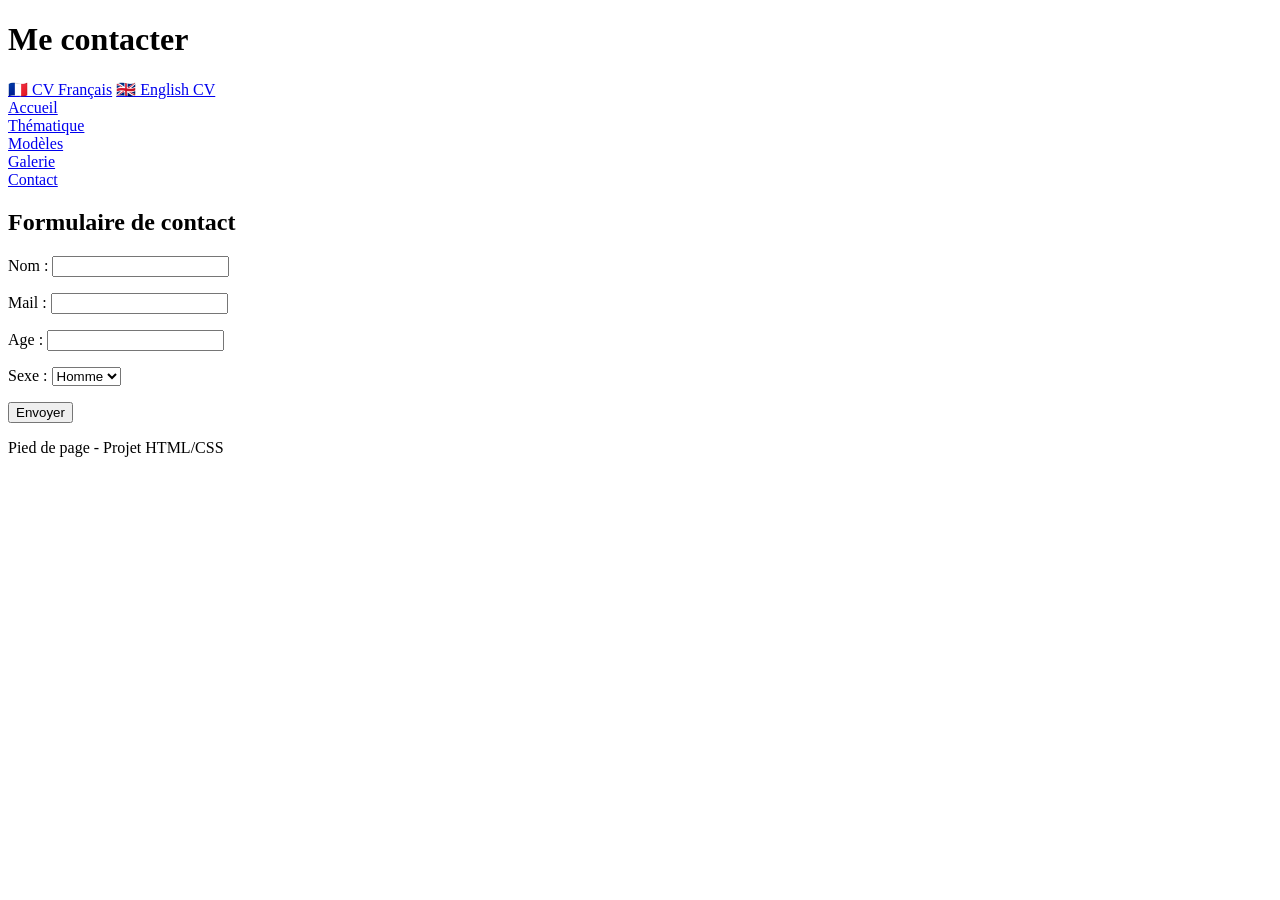
==== contact.html @ 6f4d72d2 "Renommage des fichiers pour plus de clareté et avancement du site" ====
<!DOCTYPE html>
<html lang="fr">
<head>
    <meta charset="UTF-8">
    <meta name="viewport" content="width=device-width, initial-scale=1.0">
    <title>Contact - iPhone</title>
    <link rel="stylesheet" href="main.css">
</head>
<body>
    <h1 id="titre">Me contacter</h1>
    
    <div id="MenuHaut">
        <a href="CV_FR.html">🇫🇷 CV Français</a>
        <a href="CV_EN.html">🇬🇧 English CV</a>
    </div>

    <div id="MenuCentre">
        <div class="DivLongue">
            
            <div class="menuColonne">
                <a href="index.html">
                    <div id="menu1">Accueil</div>
                </a>
                <a href="thematique.html">
                    <div id="menu2">Thématique</div>
                </a>
                <a href="modeles.html">
                    <div id="menu1">Modèles</div>
                </a>
                <a href="galerie.html">
                    <div id="menu2">Galerie</div>
                </a>
                <a href="contact.html">
                    <div id="menu1">Contact</div>
                </a>
            </div>

            <!-- Fiche contact -->
            <div id="SousMenuA">
                <div class="titre-contenu">
                    <h2>Formulaire de contact</h2>
                    
                    <!-- Nom, Mail, Age, Sexe -->
                    <form action="#" method="get">
                        <p>
                            <label for="nom">Nom :</label>
                            <input type="text" id="nom" name="nom" required>
                        </p>
                        <p>
                            <label for="mail">Mail :</label>
                            <input type="email" id="mail" name="mail" required>
                        </p>
                        <p>
                            <label for="age">Age :</label>
                            <input type="number" id="age" name="age" required>
                        </p>
                        <p>
                            <label for="sexe">Sexe :</label>
                            <select id="sexe" name="sexe">
                                <option value="homme">Homme</option>
                                <option value="femme">Femme</option>
                            </select>
                        </p>
                        <p>
                            <input type="submit" value="Envoyer">
                        </p>
                    </form>

                </div>
            </div>
            <!-- Fiche contact -->

        </div>

        <div class="DivLongue">
            <div id="SousMenuB">
                Pied de page - Projet HTML/CSS
            </div>
        </div>
    </div>
</body>
</html>
---- main.css ----
.titre{

    font-size: 30px;
}

header h1{
    display: flex;
    align-items: center;
    justify-content: center;
}

#iphone18{

    display: flex;
    align-items: center;
    justify-content: left;
    
}

#iphone17{

    display: flex;
    align-items: center;
    justify-content: right;

}
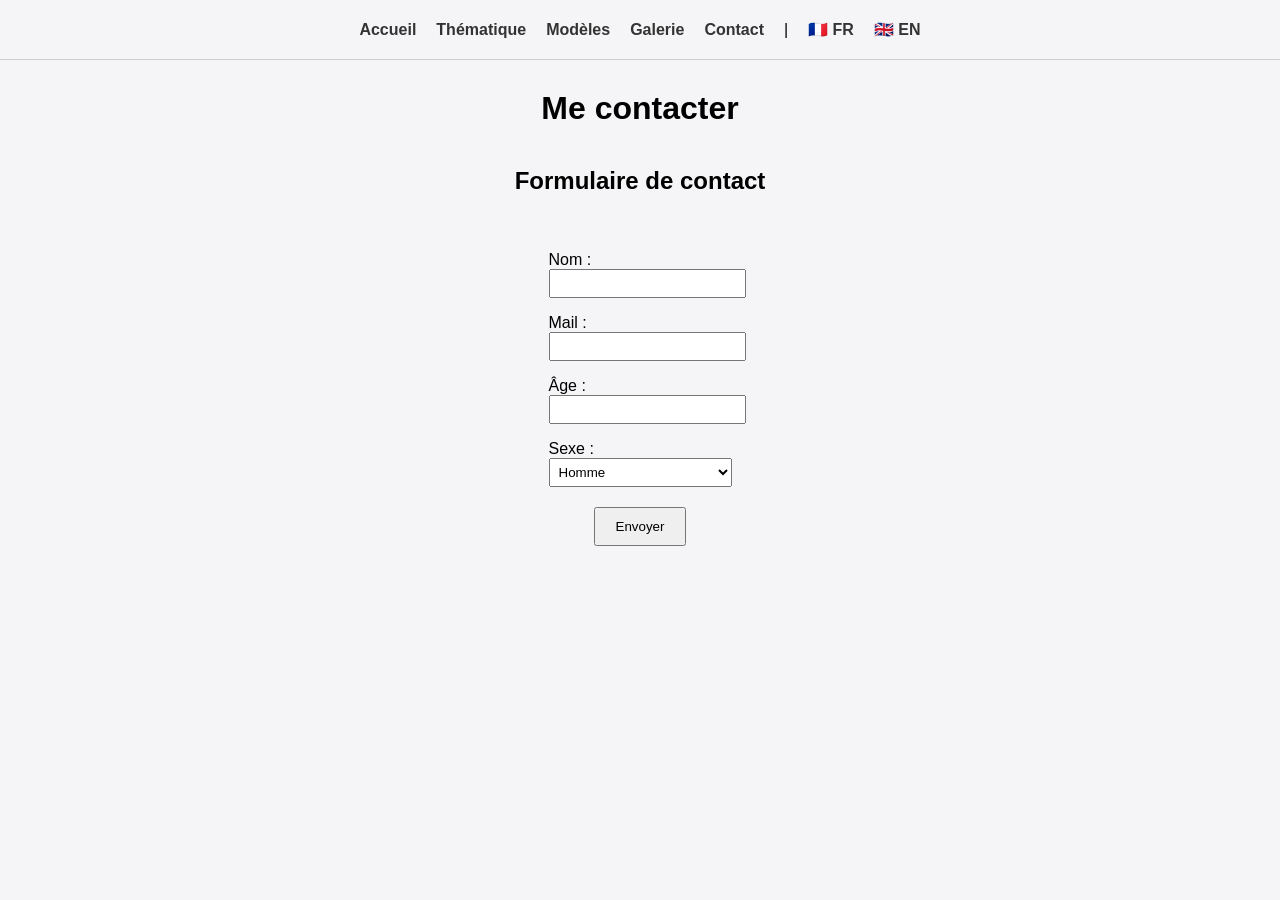
==== commit cb12f5c9: "mise en forme des page et redimentionnement + la navbar pour toutes les pages" ====
--- a/contact.html
+++ b/contact.html
@@ -7,76 +7,58 @@
     <link rel="stylesheet" href="main.css">
 </head>
 <body>
-    <h1 id="titre">Me contacter</h1>
-    
-    <div id="MenuHaut">
-        <a href="CV_FR.html">🇫🇷 CV Français</a>
-        <a href="CV_EN.html">🇬🇧 English CV</a>
-    </div>
 
-    <div id="MenuCentre">
-        <div class="DivLongue">
-            
-            <div class="menuColonne">
-                <a href="index.html">
-                    <div id="menu1">Accueil</div>
-                </a>
-                <a href="thematique.html">
-                    <div id="menu2">Thématique</div>
-                </a>
-                <a href="modeles.html">
-                    <div id="menu1">Modèles</div>
-                </a>
-                <a href="galerie.html">
-                    <div id="menu2">Galerie</div>
-                </a>
-                <a href="contact.html">
-                    <div id="menu1">Contact</div>
-                </a>
-            </div>
+    <!-- 1. Le menu et les drapeaux centrés en haut -->
+    <nav class="menu-centre">
+        <a href="index.html">Accueil</a>
+        <a href="thematique.html">Thématique</a>
+        <a href="modeles.html">Modèles</a>
+        <a href="galerie.html">Galerie</a>
+        <a href="contact.html">Contact</a>
+        <span class="separateur">|</span>
+        <a href="CV_FR.html">🇫🇷 FR</a>
+        <a href="CV_EN.html">🇬🇧 EN</a>
+    </nav>
 
-            <!-- Fiche contact -->
-            <div id="SousMenuA">
-                <div class="titre-contenu">
-                    <h2>Formulaire de contact</h2>
-                    
-                    <!-- Nom, Mail, Age, Sexe -->
-                    <form action="#" method="get">
-                        <p>
-                            <label for="nom">Nom :</label>
-                            <input type="text" id="nom" name="nom" required>
-                        </p>
-                        <p>
-                            <label for="mail">Mail :</label>
-                            <input type="email" id="mail" name="mail" required>
-                        </p>
-                        <p>
-                            <label for="age">Age :</label>
-                            <input type="number" id="age" name="age" required>
-                        </p>
-                        <p>
-                            <label for="sexe">Sexe :</label>
-                            <select id="sexe" name="sexe">
-                                <option value="homme">Homme</option>
-                                <option value="femme">Femme</option>
-                            </select>
-                        </p>
-                        <p>
-                            <input type="submit" value="Envoyer">
-                        </p>
-                    </form>
+    <!-- 2. Le titre principal -->
+    <h1 class="titre-page">Me contacter</h1>
 
-                </div>
-            </div>
-            <!-- Fiche contact -->
+    <!-- 3. Le conteneur pour centrer le contenu -->
+    <main class="cv-centrage">
+        <div id="SousMenuA" style="width: 80%; text-align: center;">
+            <div class="titre-contenu">
+                
+                <h2>Formulaire de contact</h2>
+                
+                <!-- Nom, Mail, Age, Sexe : Contraintes du projet respectées -->
+                <form action="#" method="get" style="display: inline-block; text-align: left; margin-top: 20px;">
+                    <p>
+                        <label for="nom">Nom :</label><br>
+                        <input type="text" id="nom" name="nom" required style="width: 100%; padding: 5px;">
+                    </p>
+                    <p>
+                        <label for="mail">Mail :</label><br>
+                        <input type="email" id="mail" name="mail" required style="width: 100%; padding: 5px;">
+                    </p>
+                    <p>
+                        <label for="age">Âge :</label><br>
+                        <input type="number" id="age" name="age" required style="width: 100%; padding: 5px;">
+                    </p>
+                    <p>
+                        <label for="sexe">Sexe :</label><br>
+                        <select id="sexe" name="sexe" style="width: 100%; padding: 5px;">
+                            <option value="homme">Homme</option>
+                            <option value="femme">Femme</option>
+                        </select>
+                    </p>
+                    <p style="text-align: center; margin-top: 20px;">
+                        <input type="submit" value="Envoyer" style="padding: 10px 20px; cursor: pointer;">
+                    </p>
+                </form>
 
-        </div>
-
-        <div class="DivLongue">
-            <div id="SousMenuB">
-                Pied de page - Projet HTML/CSS
             </div>
         </div>
-    </div>
+    </main>
+
 </body>
 </html>
--- a/main.css
+++ b/main.css
@@ -1,26 +1,47 @@
-.titre{
-
-    font-size: 30px;
+body {
+    display: flex !important;
+    flex-direction: column !important;
+    align-items: center !important;
+    justify-content: flex-start !important;
+    margin: 0 !important;
+    min-height: 100vh;
+    
+    /* AJOUTEZ CES DEUX LIGNES POUR CORRIGER LA DIFFÉRENCE : */
+    background-color: #f5f5f7 !important; /* Force le fond gris très clair style Apple partout */
+    font-family: -apple-system, BlinkMacSystemFont, "Segoe UI", Roboto, Helvetica, Arial, sans-serif !important; /* Force la police moderne partout */
+}
+/* Le menu prend toute la largeur tout en haut */
+.menu-centre {
+    width: 100% !important;
+    display: flex;
+    justify-content: center;
+    align-items: center;
+    gap: 20px;
+    padding: 20px;
+    background-color: #f5f5f7;
+    border-bottom: 1px solid #ccc;
+    box-sizing: border-box;
 }
 
-header h1{
-    display: flex;
-    align-items: center;
-    justify-content: center;
+.menu-centre a {
+    text-decoration: none;
+    color: #333;
+    font-weight: bold;
+    font-size: 16px;
 }
 
-#iphone18{
-
-    display: flex;
-    align-items: center;
-    justify-content: left;
-    
+/* Le titre s'affiche bien au centre en dessous du menu */
+.titre-page {
+    text-align: center;
+    margin-top: 30px !important;
+    margin-bottom: 20px !important;
+    width: 100%;
 }
 
-#iphone17{
-
+/* Le conteneur du CV reste bien au centre */
+.cv-centrage {
     display: flex;
-    align-items: center;
-    justify-content: right;
-
+    justify-content: center;
+    width: 100%;
+    margin-bottom: 50px;
 }
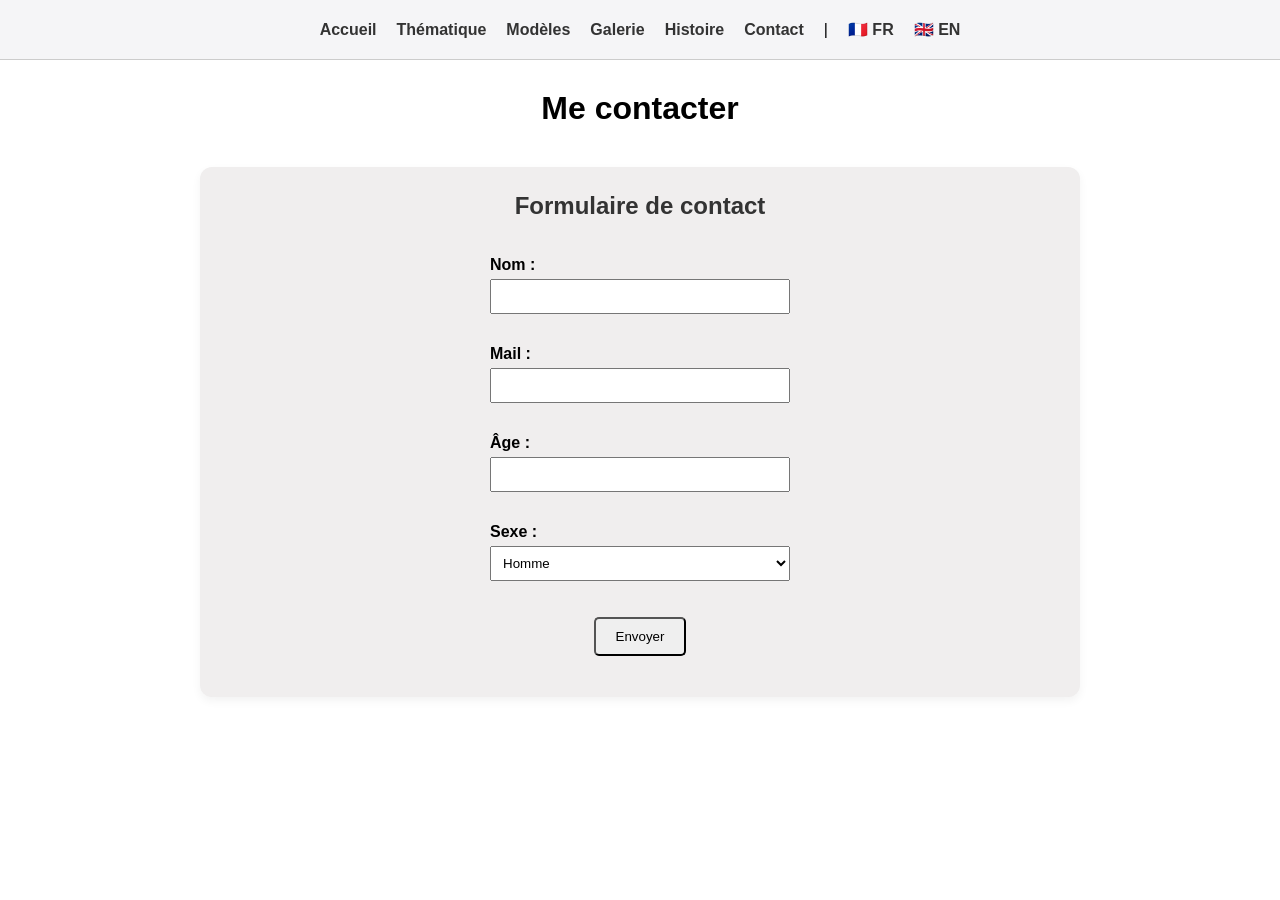
==== commit a005e610: "correction des balises que je ne devait pas utiliser + mise en forme de toutes les pages sauf la der" ====
--- a/contact.html
+++ b/contact.html
@@ -1,59 +1,70 @@
 <!DOCTYPE html>
 <html lang="fr">
+
 <head>
     <meta charset="UTF-8">
     <meta name="viewport" content="width=device-width, initial-scale=1.0">
     <title>Contact - iPhone</title>
     <link rel="stylesheet" href="main.css">
 </head>
+
 <body>
 
-    <!-- 1. Le menu et les drapeaux centrés en haut -->
+    <!-- 1. BARRE DE NAVIGATION -->
     <nav class="menu-centre">
         <a href="index.html">Accueil</a>
         <a href="thematique.html">Thématique</a>
         <a href="modeles.html">Modèles</a>
         <a href="galerie.html">Galerie</a>
+        <a href="histoire.html">Histoire</a>
         <a href="contact.html">Contact</a>
         <span class="separateur">|</span>
         <a href="CV_FR.html">🇫🇷 FR</a>
         <a href="CV_EN.html">🇬🇧 EN</a>
     </nav>
 
-    <!-- 2. Le titre principal -->
+    <!-- 2. TITRE PRINCIPAL -->
     <h1 class="titre-page">Me contacter</h1>
 
-    <!-- 3. Le conteneur pour centrer le contenu -->
+    <!-- 3. CONTENU CENTRAL -->
     <main class="cv-centrage">
-        <div id="SousMenuA" style="width: 80%; text-align: center;">
-            <div class="titre-contenu">
-                
-                <h2>Formulaire de contact</h2>
-                
-                <!-- Nom, Mail, Age, Sexe : Contraintes du projet respectées -->
-                <form action="#" method="get" style="display: inline-block; text-align: left; margin-top: 20px;">
-                    <p>
-                        <label for="nom">Nom :</label><br>
-                        <input type="text" id="nom" name="nom" required style="width: 100%; padding: 5px;">
+        <div id="SousMenuA" class="conteneur-central">
+
+            <!-- BLOC DU FORMULAIRE -->
+            <div class="bloc-info">
+
+                <h2 class="titre-centre">Formulaire de contact</h2>
+
+                <!-- Utilisation exclusive des classes CSS pour le design -->
+                <form action="#" method="get" class="formulaire-contact">
+
+                    <p class="groupe-formulaire">
+                        <label for="nom" class="label-formulaire">Nom :</label>
+                        <input type="text" id="nom" name="nom" required class="champ-formulaire">
                     </p>
-                    <p>
-                        <label for="mail">Mail :</label><br>
-                        <input type="email" id="mail" name="mail" required style="width: 100%; padding: 5px;">
+
+                    <p class="groupe-formulaire">
+                        <label for="mail" class="label-formulaire">Mail :</label>
+                        <input type="email" id="mail" name="mail" required class="champ-formulaire">
                     </p>
-                    <p>
-                        <label for="age">Âge :</label><br>
-                        <input type="number" id="age" name="age" required style="width: 100%; padding: 5px;">
+
+                    <p class="groupe-formulaire">
+                        <label for="age" class="label-formulaire">Âge :</label>
+                        <input type="number" id="age" name="age" required class="champ-formulaire">
                     </p>
-                    <p>
-                        <label for="sexe">Sexe :</label><br>
-                        <select id="sexe" name="sexe" style="width: 100%; padding: 5px;">
+
+                    <p class="groupe-formulaire-dernier">
+                        <label for="sexe" class="label-formulaire">Sexe :</label>
+                        <select id="sexe" name="sexe" class="champ-formulaire">
                             <option value="homme">Homme</option>
                             <option value="femme">Femme</option>
                         </select>
                     </p>
-                    <p style="text-align: center; margin-top: 20px;">
-                        <input type="submit" value="Envoyer" style="padding: 10px 20px; cursor: pointer;">
+
+                    <p class="bouton-conteneur">
+                        <input type="submit" value="Envoyer" class="bouton-envoyer">
                     </p>
+
                 </form>
 
             </div>
@@ -61,4 +72,5 @@
     </main>
 
 </body>
+
 </html>
--- a/main.css
+++ b/main.css
@@ -5,11 +5,12 @@
     justify-content: flex-start !important;
     margin: 0 !important;
     min-height: 100vh;
-    
-    /* AJOUTEZ CES DEUX LIGNES POUR CORRIGER LA DIFFÉRENCE : */
-    background-color: #f5f5f7 !important; /* Force le fond gris très clair style Apple partout */
-    font-family: -apple-system, BlinkMacSystemFont, "Segoe UI", Roboto, Helvetica, Arial, sans-serif !important; /* Force la police moderne partout */
-}
+    background-color: white !important;
+    /* Force le fond gris très clair style Apple partout */
+    font-family: -apple-system, BlinkMacSystemFont, "Segoe UI", Roboto, Helvetica, Arial, sans-serif !important;
+    /* Force la police moderne partout */
+}
+
 /* Le menu prend toute la largeur tout en haut */
 .menu-centre {
     width: 100% !important;
@@ -24,6 +25,7 @@
 }
 
 .menu-centre a {
+    /* Enleve le soulignage des onglets de la navbar */
     text-decoration: none;
     color: #333;
     font-weight: bold;
@@ -44,4 +46,157 @@
     justify-content: center;
     width: 100%;
     margin-bottom: 50px;
+}
+
+
+.bloc-info {
+
+    background-color: #f0eeee;
+    padding: 25px 40px;
+    /* Espace à l'intérieur du bloc */
+    margin: 20px auto;
+    /* Espacement à l'extérieur du bloc. auto pour centrer parfaitement le bloc sur la page */
+    border-radius: 12px;
+    /* Arrondit les coins de votre bloc */
+    box-shadow: 0 4px 10px rgba(0, 0, 0, 0.05);
+    /* Crée une petite ombre */
+    max-width: 800px;
+    /* Bloque la largeur maximum à 800 pixels */
+    text-align: left;
+    /* Force le texte à s'aligner proprement à gauche à l'intérieur de la boîte */
+}
+
+/* On garde les titres centrés à l'intérieur des blocs */
+.bloc-info h2,
+.bloc-info h3 {
+    text-align: center;
+    color: #333;
+    margin-top: 0;
+}
+
+/* Espacement des puces pour que ce soit aéré */
+.bloc-info li {
+    margin-bottom: 10px;
+    line-height: 1.5;
+    /* Définit l'espacement vertical entre les lignes */
+}
+
+/* --- NOUVELLES CLASSES POUR REMPLACER LES STYLES INLINE --- */
+
+/* Pour centrer le contenu principal sous le menu */
+.conteneur-central {
+    width: 90%;
+    margin: 0 auto;
+    text-align: center;
+}
+
+/* Style de la petite phrase d'actualité sur l'accueil */
+.boite-news {
+    margin-bottom: 20px;
+    font-weight: bold;
+    color: #0071e3;
+    /* Bleu Apple */
+}
+
+/* --- STYLES POUR LE FORMULAIRE DE CONTACT --- */
+.titre-centre {
+    text-align: center;
+}
+
+.formulaire-contact {
+    display: flex;
+    flex-direction: column;
+    max-width: 300px;
+    margin: 0 auto;
+    text-align: left;
+}
+
+.groupe-formulaire {
+    margin-bottom: 15px;
+}
+
+.groupe-formulaire-dernier {
+    margin-bottom: 20px;
+}
+
+/* Remplace le <br> interdit et met en gras */
+.label-formulaire {
+    display: block;
+    margin-bottom: 5px;
+    font-weight: bold;
+}
+
+/* Style des zones de texte (nom, mail, age, sexe) */
+.champ-formulaire {
+    width: 100%;
+    padding: 8px;
+    box-sizing: border-box;
+    /* Évite que le champ dépasse de la boîte */
+}
+
+.bouton-conteneur {
+    text-align: center;
+}
+
+.bouton-envoyer {
+    padding: 10px 20px;
+    cursor: pointer; /* Change la souris en petite main pour indiquer que c'est cliquable */
+    border-radius: 5px;
+}
+
+/* --- STYLES POUR LA GALERIE --- */
+.galerie-conteneur {
+    display: flex;
+    justify-content: center;
+    gap: 20px;
+    flex-wrap: wrap;
+    margin-top: 30px;
+}
+
+.image-galerie {
+    border-radius: 10px;
+    box-shadow: 0 4px 8px rgba(0, 0, 0, 0.1);
+}
+
+/* --- STYLES POUR LES TABLEAUX COMPARATIFS --- */
+.tableau-comparatif {
+    margin: 0 auto;
+    width: 90%;
+    text-align: center;
+}
+
+.image-tableau {
+    display: block;
+    margin: 10px auto 0;
+    border-radius: 5px;
+}
+
+/* --- STYLES BASIQUES POUR LA GALERIE --- */
+/* la grande boîte qui contient toutes les images */
+.galerie-conteneur { 
+    display: flex; /*  Flexbox pour images côte à côte */
+    justify-content: center; /* Centre toutes les images au milieu de la page */
+    gap: 20px; /* Crée un espace vide de 20 pixels entre chaque image */
+    flex-wrap: wrap; /* si écran trop petit les images passent à la ligne*/
+    margin-top: 30px; /*marge de 30 pixels au-dessus de la galerie pour l'aérer */
+}
+
+/* le petit bloc qui regroupe une seule image et son texte */
+.carte-galerie { 
+    text-align: center; 
+}
+
+/*modifier l'apparence des images elles-mêmes */
+.image-galerie { 
+    width: 150px; /* l'image à 150 pixels pour uniformiser la galerie */
+    height: 150px; /* hauteur à 150 pixels */
+    border-radius: 10px; /* Arrondit les coins de l'image */
+    border: 2px solid #ccc; /* trait gris clair autour de l'image */
+}
+
+
+.legende { 
+    font-weight: bold; /* le texte en gras */
+    margin-top: 10px; /* espace entre le haut du texte et le bas de l'image */
+    color: #333; /* couleur gris très foncé au texte */
 }
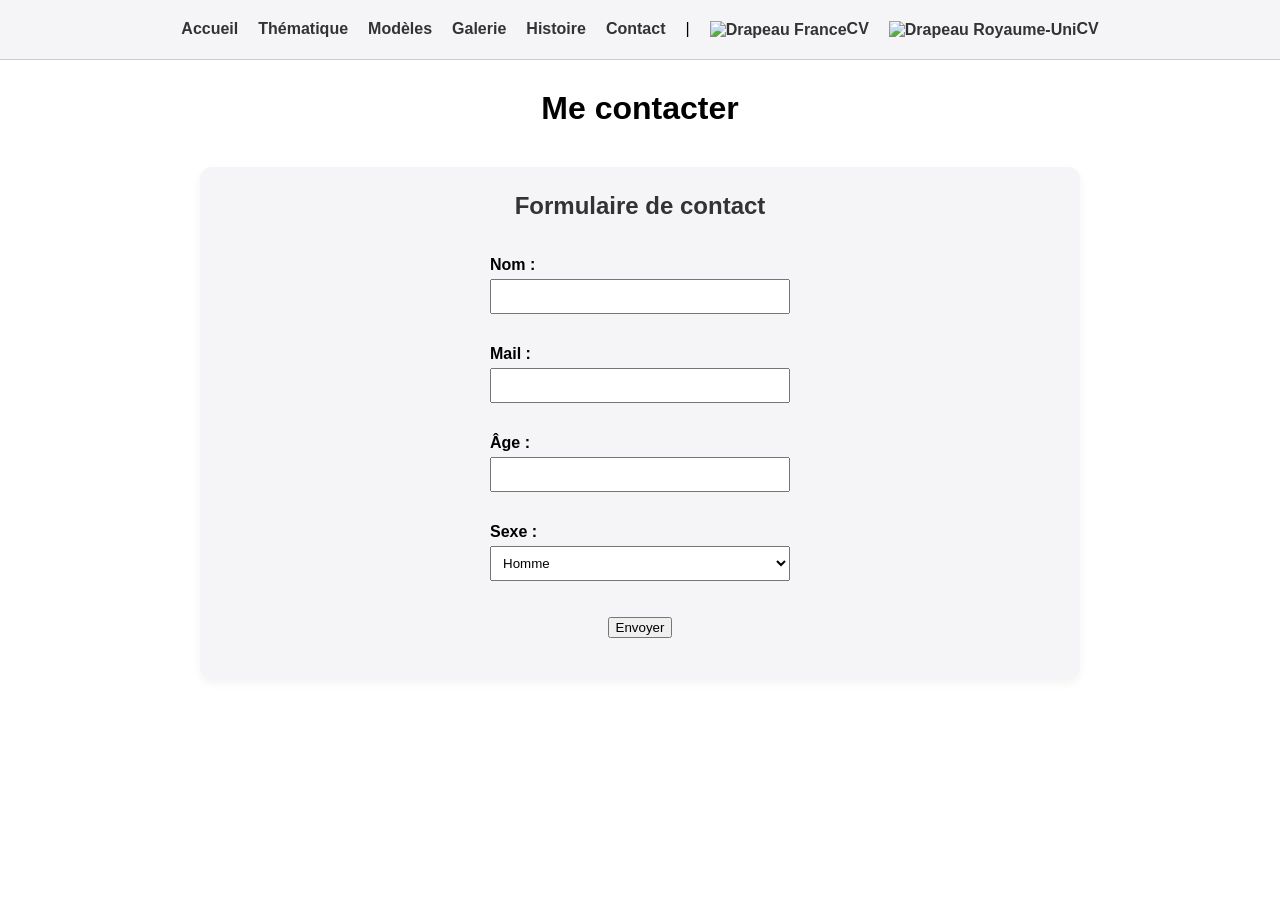
==== commit 87c8f8ba: "Mise des drapeaux pour différencier les cv anglais et français dans le menu" ====
--- a/contact.html
+++ b/contact.html
@@ -8,9 +8,10 @@
     <link rel="stylesheet" href="main.css">
 </head>
 
+
 <body>
 
-    <!-- 1. BARRE DE NAVIGATION -->
+    <!-- 1. Le menu et les drapeaux centrés en haut -->
     <nav class="menu-centre">
         <a href="index.html">Accueil</a>
         <a href="thematique.html">Thématique</a>
@@ -19,8 +20,12 @@
         <a href="histoire.html">Histoire</a>
         <a href="contact.html">Contact</a>
         <span class="separateur">|</span>
-        <a href="CV_FR.html">🇫🇷 FR</a>
-        <a href="CV_EN.html">🇬🇧 EN</a>
+        <a href="CV_FR.html">
+            <img src="https://flagcdn.com/w20/fr.png" alt="Drapeau France" class="icone-drapeau">CV 
+        </a>
+        <a href="CV_EN.html">
+            <img src="https://flagcdn.com/w20/gb.png" alt="Drapeau Royaume-Uni" class="icone-drapeau">CV
+        </a>
     </nav>
 
     <!-- 2. TITRE PRINCIPAL -->
--- a/main.css
+++ b/main.css
@@ -51,7 +51,7 @@
 
 .bloc-info {
 
-    background-color: #f0eeee;
+    background-color: #f5f5f7;
     padding: 25px 40px;
     /* Espace à l'intérieur du bloc */
     margin: 20px auto;
@@ -134,14 +134,9 @@
     /* Évite que le champ dépasse de la boîte */
 }
 
+
 .bouton-conteneur {
     text-align: center;
-}
-
-.bouton-envoyer {
-    padding: 10px 20px;
-    cursor: pointer; /* Change la souris en petite main pour indiquer que c'est cliquable */
-    border-radius: 5px;
 }
 
 /* --- STYLES POUR LA GALERIE --- */
@@ -199,4 +194,10 @@
     font-weight: bold; /* le texte en gras */
     margin-top: 10px; /* espace entre le haut du texte et le bas de l'image */
     color: #333; /* couleur gris très foncé au texte */
+}
+
+/* --- STYLE POUR LES DRAPEAUX DU MENU --- */
+.icone-drapeau {
+    width: 20px; /* Taille du drapeau */
+    vertical-align: middle; /* Aligne le drapeau avec le texte à côté */
 }
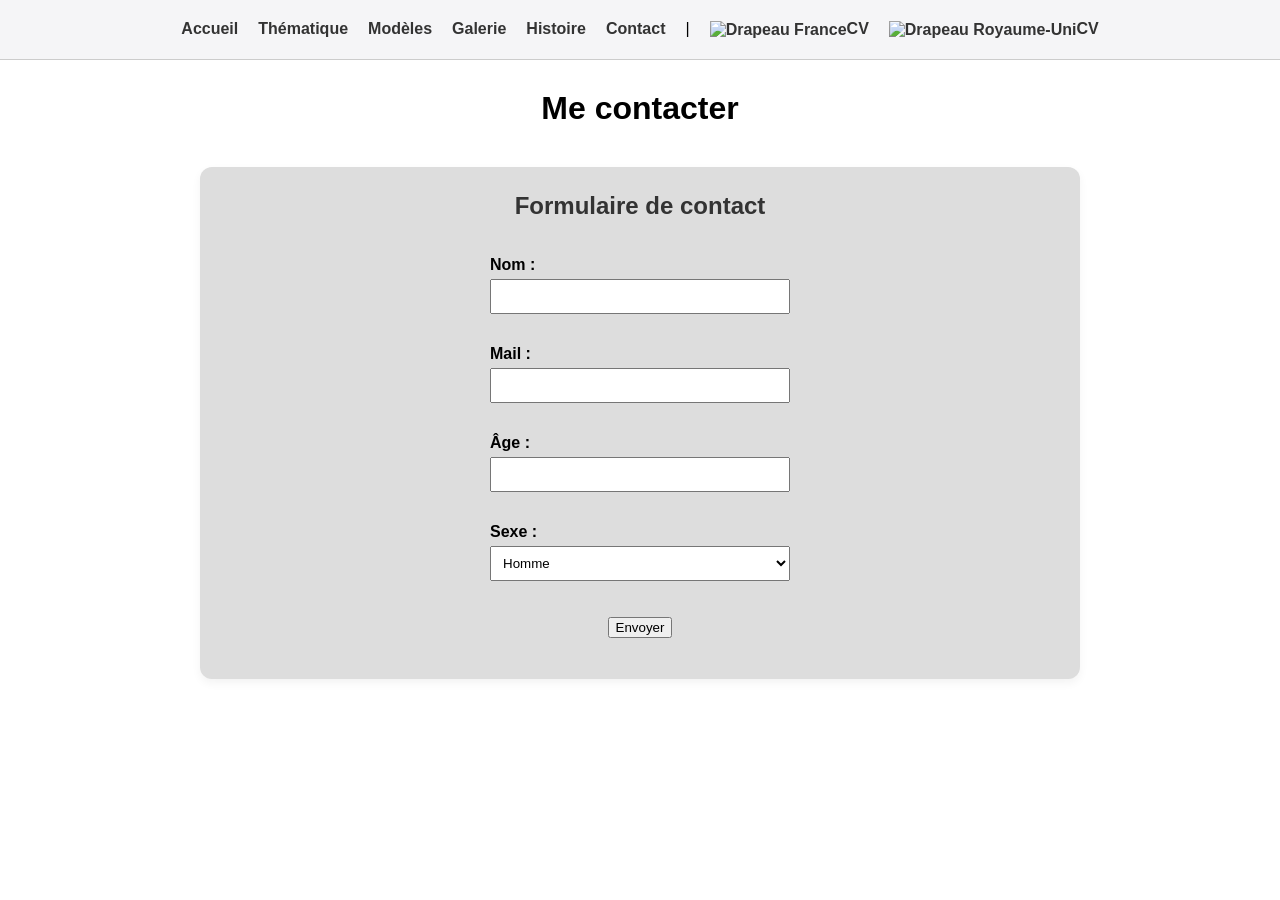
==== commit c282e311: "Finalisation" ====
--- a/contact.html
+++ b/contact.html
@@ -1,3 +1,12 @@
+<!-- 
+=========================================================
+Projet : création d'un site personnel - thème : l'iphone d'apple
+Auteur : nathan petiton
+Date : 16 octobre 2026
+Description : page de contact du site personnel sur l'iphone d'apple. offre aux visiteurs la possibilité de me contacter via un formulaire simple et intuitif, en y renseignant leur nom, mail, âge et sexe.
+========================================================= 
+-->
+
 <!DOCTYPE html>
 <html lang="fr">
 
@@ -28,24 +37,24 @@
         </a>
     </nav>
 
-    <!-- 2. TITRE PRINCIPAL -->
+    <!-- 2. Titre principal -->
     <h1 class="titre-page">Me contacter</h1>
 
-    <!-- 3. CONTENU CENTRAL -->
+    <!-- 3. Contenu central -->
     <main class="cv-centrage">
         <div id="SousMenuA" class="conteneur-central">
 
-            <!-- BLOC DU FORMULAIRE -->
+            <!-- Bloc du formulaire -->
             <div class="bloc-info">
 
                 <h2 class="titre-centre">Formulaire de contact</h2>
 
-                <!-- Utilisation exclusive des classes CSS pour le design -->
+                <!-- Utilisation exclusive des classes css pour le design -->
                 <form action="#" method="get" class="formulaire-contact">
 
                     <p class="groupe-formulaire">
                         <label for="nom" class="label-formulaire">Nom :</label>
-                        <input type="text" id="nom" name="nom" required class="champ-formulaire">
+                        <input type="text" id="nom" name="nom" required class="champ-formulaire"> <!-- Required pour champ obligatoire -->
                     </p>
 
                     <p class="groupe-formulaire">
@@ -63,6 +72,7 @@
                         <select id="sexe" name="sexe" class="champ-formulaire">
                             <option value="homme">Homme</option>
                             <option value="femme">Femme</option>
+                            <option value="autre">Autre</option>
                         </select>
                     </p>
 
--- a/main.css
+++ b/main.css
@@ -1,3 +1,13 @@
+/* 
+=========================================================
+Projet : création d'un site personnel - thème : l'iphone d'apple
+Auteur : nathan petiton
+Date : 16 octobre 2026
+Description : feuille de style gérant le design de toutes les pages du site personnel sur l'iphone d'apple.
+========================================================= 
+*/
+
+
 body {
     display: flex !important;
     flex-direction: column !important;
@@ -6,7 +16,7 @@
     margin: 0 !important;
     min-height: 100vh;
     background-color: white !important;
-    /* Force le fond gris très clair style Apple partout */
+    /* Force le fond gris très clair style apple partout */
     font-family: -apple-system, BlinkMacSystemFont, "Segoe UI", Roboto, Helvetica, Arial, sans-serif !important;
     /* Force la police moderne partout */
 }
@@ -40,7 +50,7 @@
     width: 100%;
 }
 
-/* Le conteneur du CV reste bien au centre */
+/* Le conteneur du cv reste bien au centre */
 .cv-centrage {
     display: flex;
     justify-content: center;
@@ -51,7 +61,7 @@
 
 .bloc-info {
 
-    background-color: #f5f5f7;
+    background-color: #dddddd;
     padding: 25px 40px;
     /* Espace à l'intérieur du bloc */
     margin: 20px auto;
@@ -81,7 +91,7 @@
     /* Définit l'espacement vertical entre les lignes */
 }
 
-/* --- NOUVELLES CLASSES POUR REMPLACER LES STYLES INLINE --- */
+/* --- Nouvelles classes pour remplacer les styles inline --- */
 
 /* Pour centrer le contenu principal sous le menu */
 .conteneur-central {
@@ -95,10 +105,10 @@
     margin-bottom: 20px;
     font-weight: bold;
     color: #0071e3;
-    /* Bleu Apple */
-}
-
-/* --- STYLES POUR LE FORMULAIRE DE CONTACT --- */
+    /* Bleu apple */
+}
+
+/* --- Styles pour le formulaire de contact --- */
 .titre-centre {
     text-align: center;
 }
@@ -139,7 +149,7 @@
     text-align: center;
 }
 
-/* --- STYLES POUR LA GALERIE --- */
+/* --- Styles pour la galerie --- */
 .galerie-conteneur {
     display: flex;
     justify-content: center;
@@ -153,7 +163,7 @@
     box-shadow: 0 4px 8px rgba(0, 0, 0, 0.1);
 }
 
-/* --- STYLES POUR LES TABLEAUX COMPARATIFS --- */
+/* --- Styles pour les tableaux comparatifs --- */
 .tableau-comparatif {
     margin: 0 auto;
     width: 90%;
@@ -166,38 +176,58 @@
     border-radius: 5px;
 }
 
-/* --- STYLES BASIQUES POUR LA GALERIE --- */
-/* la grande boîte qui contient toutes les images */
+/* --- Styles basiques pour la galerie --- */
+/* La grande boîte qui contient toutes les images */
 .galerie-conteneur { 
-    display: flex; /*  Flexbox pour images côte à côte */
+    display: flex; /* Flexbox pour images côte à côte */
     justify-content: center; /* Centre toutes les images au milieu de la page */
     gap: 20px; /* Crée un espace vide de 20 pixels entre chaque image */
-    flex-wrap: wrap; /* si écran trop petit les images passent à la ligne*/
-    margin-top: 30px; /*marge de 30 pixels au-dessus de la galerie pour l'aérer */
-}
-
-/* le petit bloc qui regroupe une seule image et son texte */
+    flex-wrap: wrap; /* Si écran trop petit les images passent à la ligne */
+    margin-top: 30px; /* Marge de 30 pixels au-dessus de la galerie pour l'aérer */
+}
+
+/* Le petit bloc qui regroupe une seule image et son texte */
 .carte-galerie { 
     text-align: center; 
 }
 
-/*modifier l'apparence des images elles-mêmes */
+/* Modifier l'apparence des images elles-mêmes */
 .image-galerie { 
-    width: 150px; /* l'image à 150 pixels pour uniformiser la galerie */
-    height: 150px; /* hauteur à 150 pixels */
+    width: 150px; /* L'image à 150 pixels pour uniformiser la galerie */
+    height: 150px; /* Hauteur à 150 pixels */
     border-radius: 10px; /* Arrondit les coins de l'image */
-    border: 2px solid #ccc; /* trait gris clair autour de l'image */
+    border: 2px solid #ccc; /* Trait gris clair autour de l'image */
 }
 
 
 .legende { 
-    font-weight: bold; /* le texte en gras */
-    margin-top: 10px; /* espace entre le haut du texte et le bas de l'image */
-    color: #333; /* couleur gris très foncé au texte */
-}
-
-/* --- STYLE POUR LES DRAPEAUX DU MENU --- */
+    font-weight: bold; /* Le texte en gras */
+    margin-top: 10px; /* Espace entre le haut du texte et le bas de l'image */
+    color: #333; /* Couleur gris très foncé au texte */
+}
+
+/* Drapeaux */
 .icone-drapeau {
     width: 20px; /* Taille du drapeau */
     vertical-align: middle; /* Aligne le drapeau avec le texte à côté */
+}
+
+/* Le code dans cette boucle s'active uniquement si l'écran fait moins de 768px de large */
+@media (max-width: 768px) {
+    
+    .menu-centre {
+        display: flex;
+        flex-wrap: wrap; /* Fait que le menu passe à la ligne suivante */
+        gap: 10px; /* Ajoute un petit espace entre les liens quand ils s'empilent */
+        padding: 10px;
+    }
+
+    .conteneur-central {
+        width: 95%; /* Les blocs gris prendront 95% */
+    }
+    
+    .image-galerie, .image-tableau {
+        max-width: 100%; /* Empêche les images de déborder de l'écran */
+        height: auto;
+    }
 }
